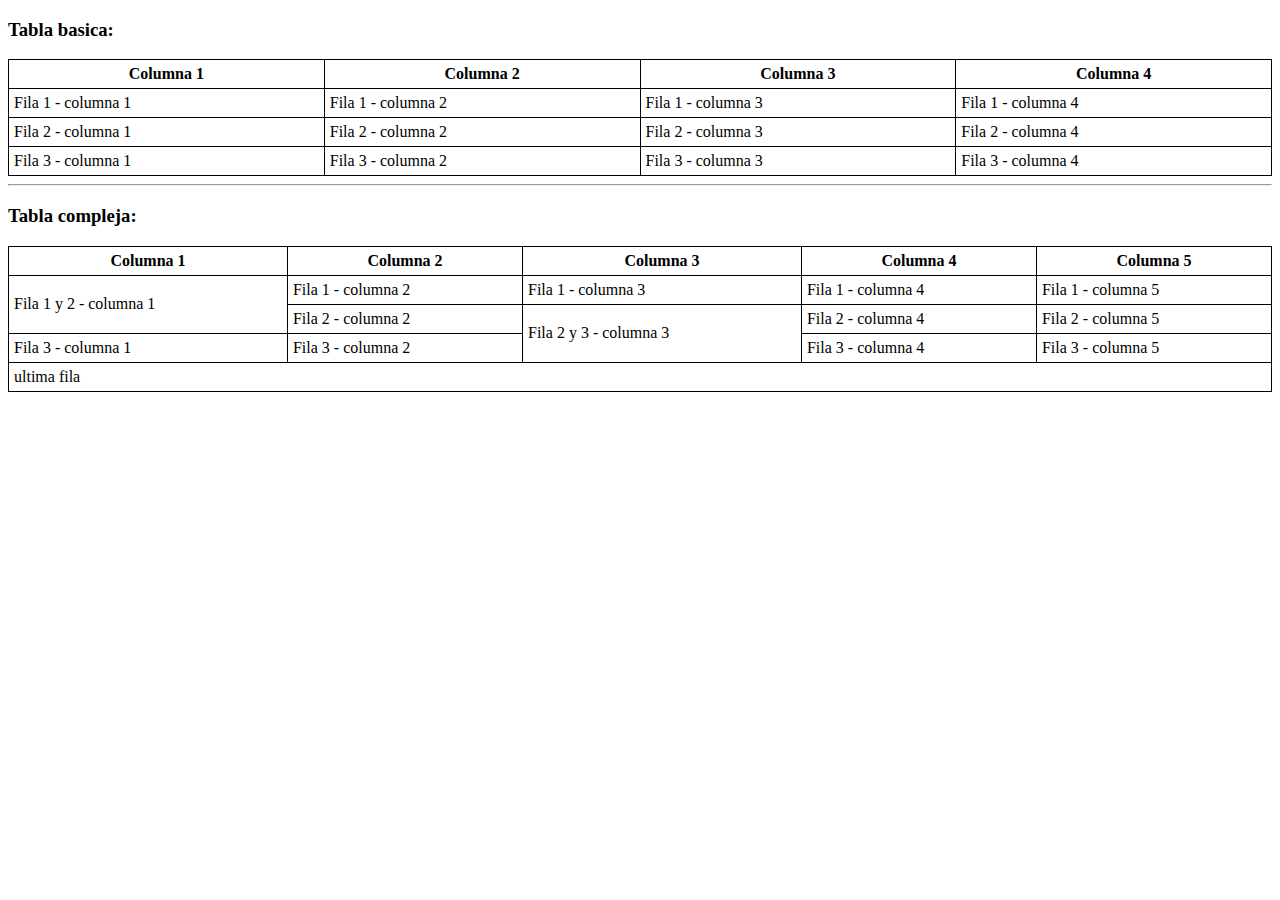
==== U02P02/index.html @ 29dfe58a "Practica 2" ====
<!DOCTYPE html>
<html lang="en">
<head>
    <meta charset="UTF-8">
    <meta name="viewport" content="width=device-width, initial-scale=1.0">
    <title>Tablas</title>

    <style>
        table, td, th {
            border: 1px solid black;
            border-collapse: collapse;
            padding: 5px;
        }

        table {
            width: 100%;
        }
    </style>

</head>
<body>
    <h3>Tabla basica:</h3>
    <table>
        <thead>
            <th>Columna 1</th>
            <th>Columna 2</th>
            <th>Columna 3</th>
            <th>Columna 4</th>
        </thead>

        <tbody>
            <tr>
                <td>Fila 1 - columna 1</td>
                <td>Fila 1 - columna 2</td>
                <td>Fila 1 - columna 3</td>
                <td>Fila 1 - columna 4</td>
            </tr>
            <tr>
                <td>Fila 2 - columna 1</td>
                <td>Fila 2 - columna 2</td>
                <td>Fila 2 - columna 3</td>
                <td>Fila 2 - columna 4</td>
            </tr>
            <tr>
                <td>Fila 3 - columna 1</td>
                <td>Fila 3 - columna 2</td>
                <td>Fila 3 - columna 3</td>
                <td>Fila 3 - columna 4</td>
            </tr>
        </tbody>
    </table>

    <hr>

    <h3>Tabla compleja:</h3>
    <table border="1">
        <thead>
            <th>Columna 1</th>
            <th>Columna 2</th>
            <th>Columna 3</th>
            <th>Columna 4</th>
            <th>Columna 5</th>
        </thead>
        <tbody>
            <tr>
                <td rowspan="2">Fila 1 y 2 - columna 1</td>
                <td>Fila 1 - columna 2</td>
                <td>Fila 1 - columna 3</td>
                <td>Fila 1 - columna 4</td>
                <td>Fila 1 - columna 5</td>
            </tr>
            <tr>
                <td>Fila 2 - columna 2</td>
                <td rowspan="2">Fila 2 y 3 - columna 3</td>
                <td>Fila 2 - columna 4</td>
                <td>Fila 2 - columna 5</td>
            </tr>
            <tr>
                <td>Fila 3 - columna 1</td>
                <td>Fila 3 - columna 2</td>
                <td>Fila 3 - columna 4</td>
                <td>Fila 3 - columna 5</td>
            </tr>
            <tr>
                <td colspan="5">ultima fila</td>
            </tr>
        </tbody>
    </table>

</body>
</html>
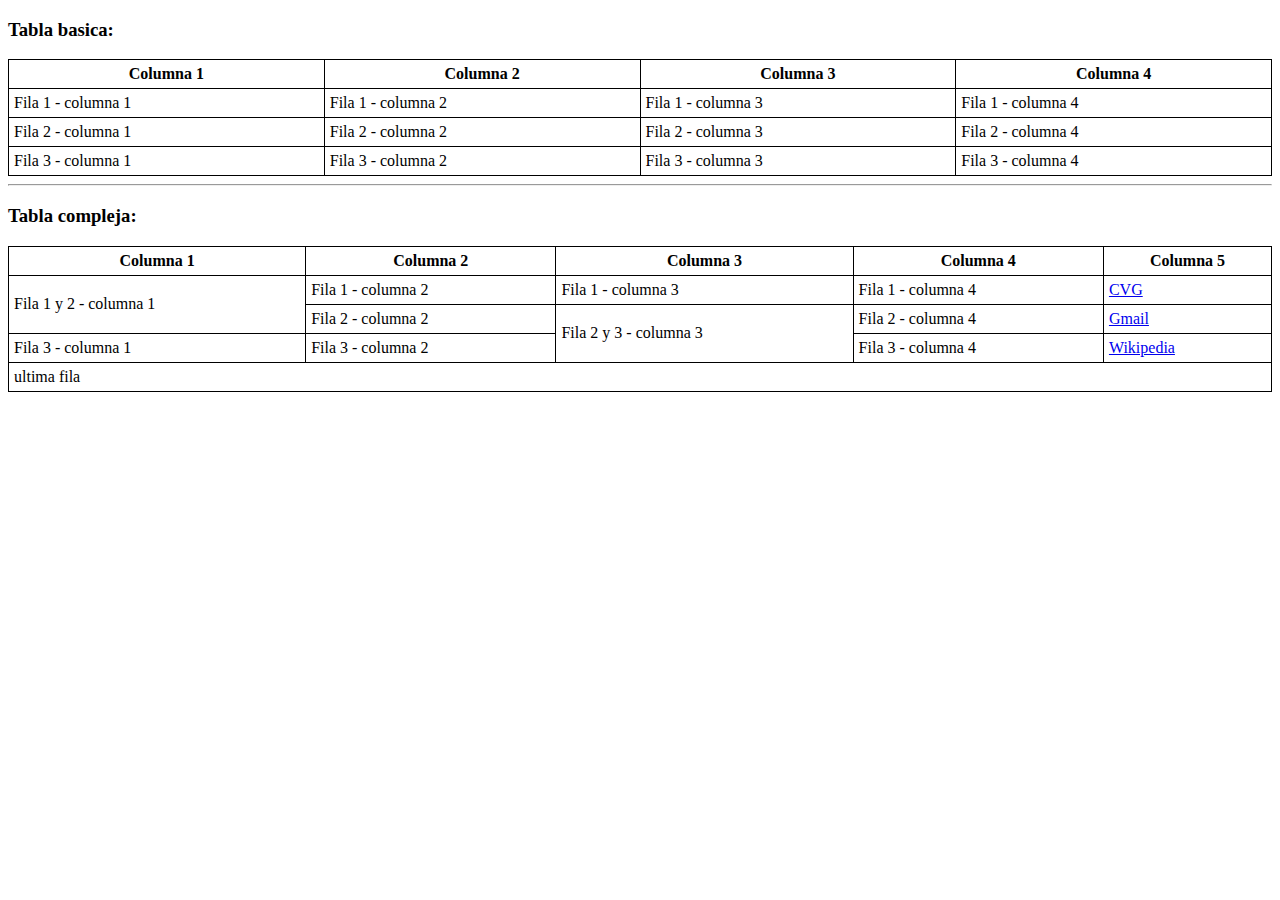
==== commit 713b66ca: "login" ====
--- a/U02P02/index.html
+++ b/U02P02/index.html
@@ -67,19 +67,19 @@
                 <td>Fila 1 - columna 2</td>
                 <td>Fila 1 - columna 3</td>
                 <td>Fila 1 - columna 4</td>
-                <td>Fila 1 - columna 5</td>
+                <td><a href="https://frro.cvg.utn.edu.ar/">CVG</a></td>
             </tr>
             <tr>
                 <td>Fila 2 - columna 2</td>
                 <td rowspan="2">Fila 2 y 3 - columna 3</td>
                 <td>Fila 2 - columna 4</td>
-                <td>Fila 2 - columna 5</td>
+                <td><a href="https://workspace.google.com/">Gmail</a></td>
             </tr>
             <tr>
                 <td>Fila 3 - columna 1</td>
                 <td>Fila 3 - columna 2</td>
                 <td>Fila 3 - columna 4</td>
-                <td>Fila 3 - columna 5</td>
+                <td><a href="https://es.wikipedia.org/">Wikipedia</a></td>
             </tr>
             <tr>
                 <td colspan="5">ultima fila</td>
